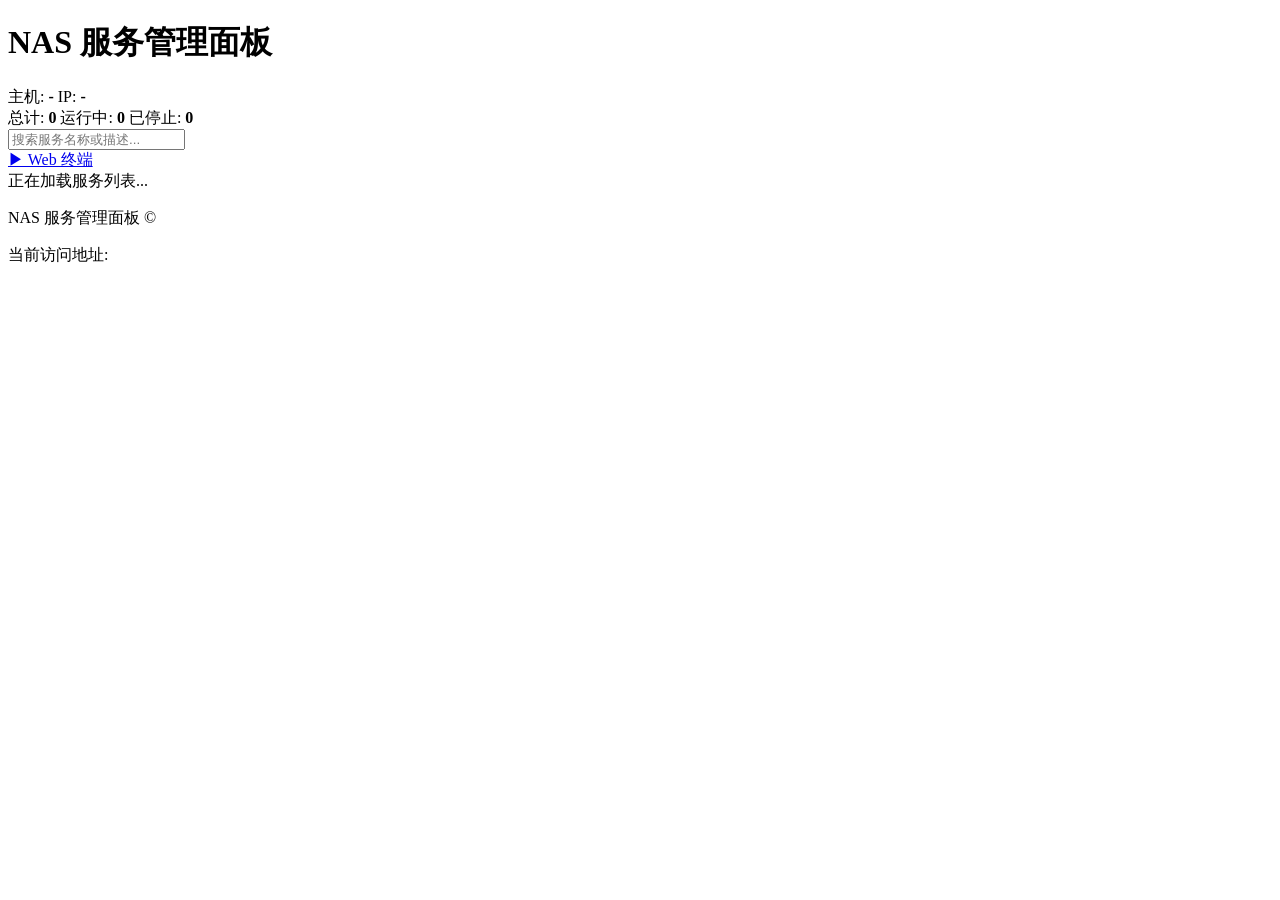
==== web/templates/index.html @ 7465f751 "refactor: 将项目从Python迁移到Go语言重写 本次提交完成了从Python Flask栈到纯Go语言的完整迁移： 1. 新增go.mod/go.sum管理Go依赖，替换原Python r" ====
<!DOCTYPE html>
<html lang="zh-CN">
<head>
    <meta charset="UTF-8">
    <meta name="viewport" content="width=device-width, initial-scale=1.0">
    <title>NAS 服务管理面板</title>
    <link rel="stylesheet" href="/static/css/style.css">
</head>
<body>
    <div class="container">
        <header>
            <h1>NAS 服务管理面板</h1>
            <div class="host-info">
                <span>主机: <strong id="hostname">-</strong></span>
                <span>IP: <strong id="host-ip">-</strong></span>
            </div>
            <div class="stats-bar">
                <span>总计: <strong id="total-count">0</strong></span>
                <span>运行中: <strong id="active-count" class="text-green">0</strong></span>
                <span>已停止: <strong id="inactive-count" class="text-red">0</strong></span>
            </div>
            <div class="search-bar">
                <input type="text" id="search-input" placeholder="搜索服务名称或描述...">
            </div>
            <div class="nav-links">
                <a href="/terminal" class="nav-link">▶ Web 终端</a>
            </div>
        </header>

        <main id="service-container">
            <div class="no-services">正在加载服务列表...</div>
        </main>

        <footer>
            <p>NAS 服务管理面板 &copy; <span id="current-year"></span></p>
            <p>当前访问地址: <span id="current-host"></span></p>
        </footer>
    </div>

    <div id="toast-container"></div>
    <script src="/static/js/app.js"></script>
</body>
</html>
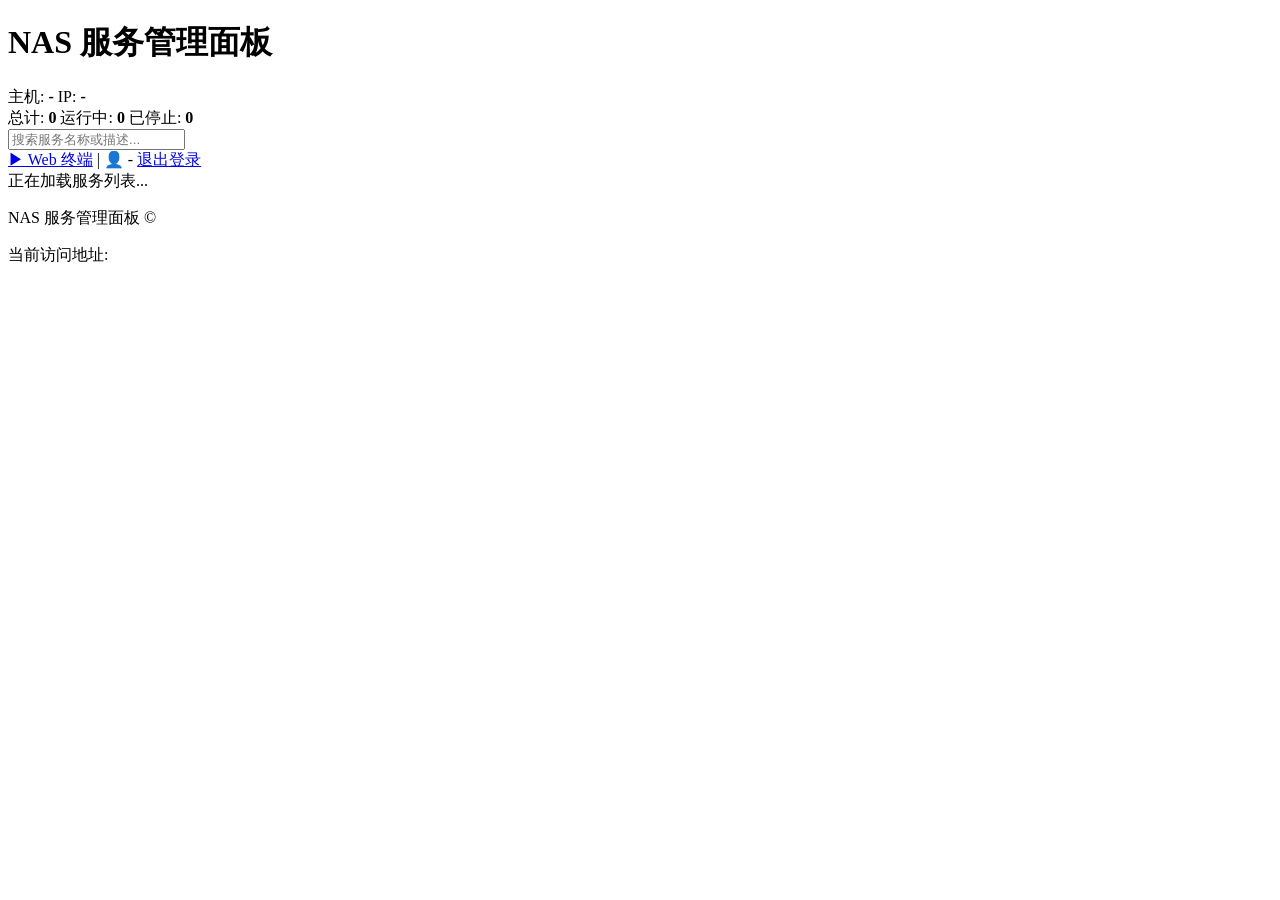
==== commit 4cad5346: "feat: add user authentication and web UI login/logout function - add user auth module with session m" ====
--- a/web/templates/index.html
+++ b/web/templates/index.html
@@ -24,6 +24,9 @@
             </div>
             <div class="nav-links">
                 <a href="/terminal" class="nav-link">▶ Web 终端</a>
+                <span class="nav-separator">|</span>
+                <span class="user-info">👤 <span id="username-display">-</span></span>
+                <a href="/logout" class="nav-link nav-logout">退出登录</a>
             </div>
         </header>
 
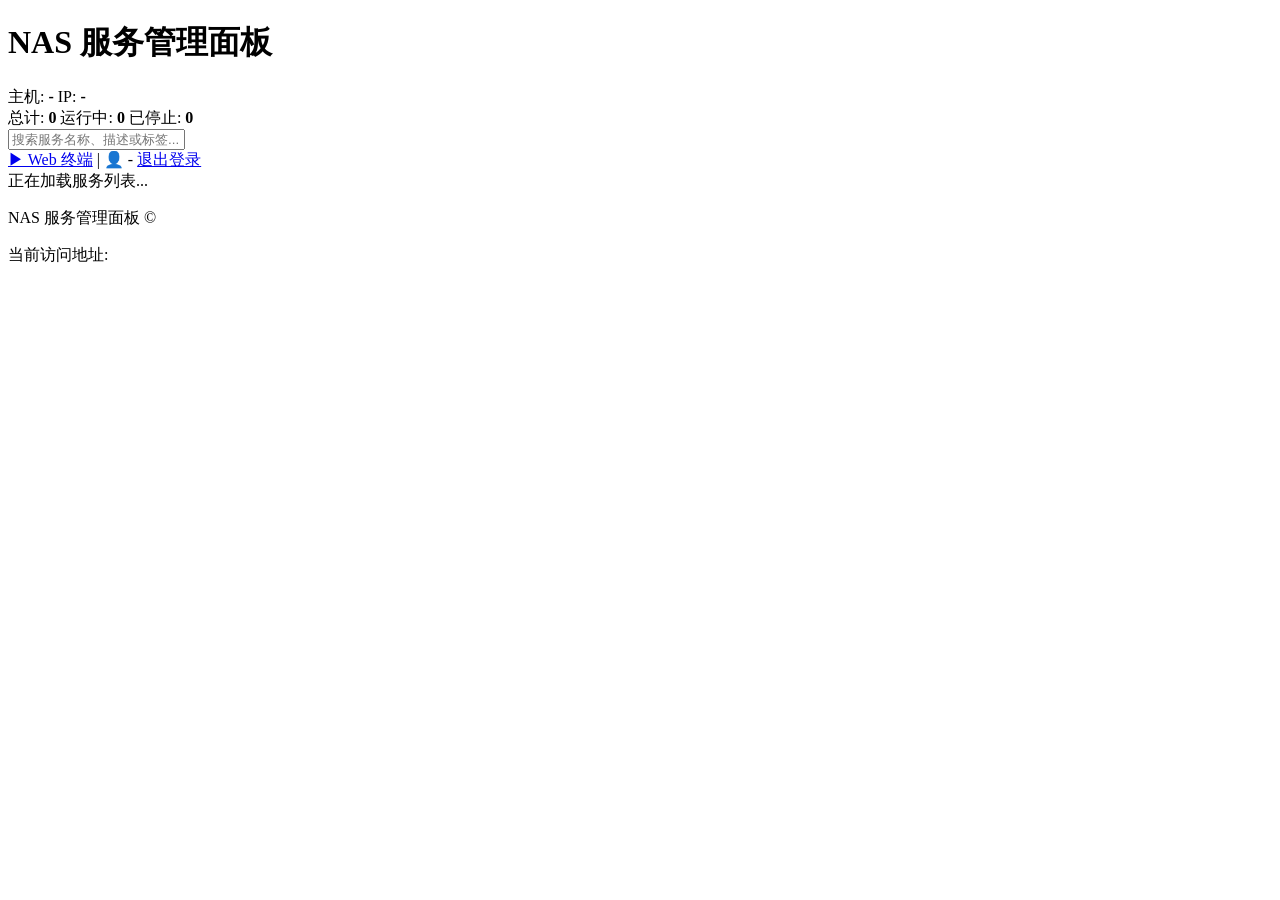
==== commit a0892e41: "feat: 实现服务标签分组与完整PTY终端支持 1. 新增服务标签与分组配置，扩展服务结构体 2. 前端添加搜索、标签、分组过滤功能 3. 实现完整Linux/macOS PTY终端支持，修复终端尺" ====
--- a/web/templates/index.html
+++ b/web/templates/index.html
@@ -20,8 +20,10 @@
                 <span>已停止: <strong id="inactive-count" class="text-red">0</strong></span>
             </div>
             <div class="search-bar">
-                <input type="text" id="search-input" placeholder="搜索服务名称或描述...">
+                <input type="text" id="search-input" placeholder="搜索服务名称、描述或标签...">
             </div>
+            <div class="filter-bar" id="tag-bar"></div>
+            <div class="filter-bar" id="group-bar"></div>
             <div class="nav-links">
                 <a href="/terminal" class="nav-link">▶ Web 终端</a>
                 <span class="nav-separator">|</span>
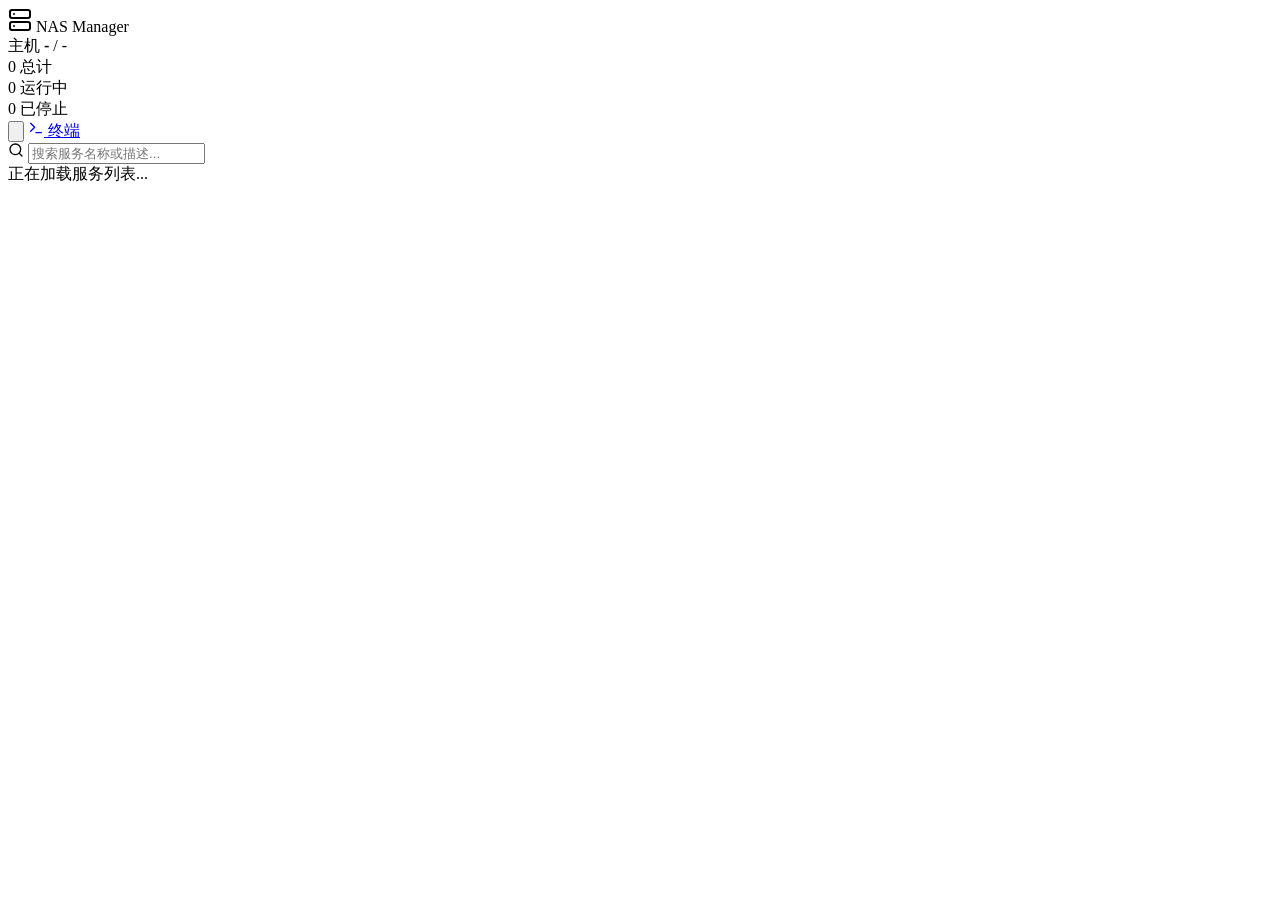
==== commit ad41884f: "refactor: 重构WebSocket服务，合并HTTP和WS端口 - 移除独立的WebSocket端口配置，统一使用主HTTP端口 - 调整终端WebSocket连接地址，移除硬编码端口 - 简" ====
--- a/web/templates/index.html
+++ b/web/templates/index.html
@@ -7,40 +7,65 @@
     <link rel="stylesheet" href="/static/css/style.css">
 </head>
 <body>
-    <div class="container">
-        <header>
-            <h1>NAS 服务管理面板</h1>
-            <div class="host-info">
-                <span>主机: <strong id="hostname">-</strong></span>
-                <span>IP: <strong id="host-ip">-</strong></span>
+    <header class="topbar">
+        <div class="topbar-left">
+            <div class="logo">
+                <svg width="24" height="24" viewBox="0 0 24 24" fill="none" stroke="currentColor" stroke-width="2" stroke-linecap="round" stroke-linejoin="round"><rect x="2" y="2" width="20" height="8" rx="2" ry="2"/><rect x="2" y="14" width="20" height="8" rx="2" ry="2"/><line x1="6" y1="6" x2="6.01" y2="6"/><line x1="6" y1="18" x2="6.01" y2="18"/></svg>
+                <span class="logo-text">NAS Manager</span>
             </div>
-            <div class="stats-bar">
-                <span>总计: <strong id="total-count">0</strong></span>
-                <span>运行中: <strong id="active-count" class="text-green">0</strong></span>
-                <span>已停止: <strong id="inactive-count" class="text-red">0</strong></span>
+            <div class="host-badge">
+                <span class="host-label">主机</span>
+                <strong id="hostname">-</strong>
+                <span class="host-sep">/</span>
+                <span id="host-ip">-</span>
             </div>
-            <div class="search-bar">
-                <input type="text" id="search-input" placeholder="搜索服务名称、描述或标签...">
+        </div>
+        <div class="topbar-center">
+            <div class="stats-group">
+                <div class="stat-item">
+                    <span class="stat-value" id="total-count">0</span>
+                    <span class="stat-label">总计</span>
+                </div>
+                <div class="stat-item stat-green">
+                    <span class="stat-value" id="active-count">0</span>
+                    <span class="stat-label">运行中</span>
+                </div>
+                <div class="stat-item stat-red">
+                    <span class="stat-value" id="inactive-count">0</span>
+                    <span class="stat-label">已停止</span>
+                </div>
             </div>
-            <div class="filter-bar" id="tag-bar"></div>
-            <div class="filter-bar" id="group-bar"></div>
-            <div class="nav-links">
-                <a href="/terminal" class="nav-link">▶ Web 终端</a>
-                <span class="nav-separator">|</span>
-                <span class="user-info">👤 <span id="username-display">-</span></span>
-                <a href="/logout" class="nav-link nav-logout">退出登录</a>
-            </div>
-        </header>
+        </div>
+        <div class="topbar-right">
+            <span class="user-badge" id="user-badge" style="display:none">
+                <svg width="14" height="14" viewBox="0 0 24 24" fill="none" stroke="currentColor" stroke-width="2" stroke-linecap="round" stroke-linejoin="round"><path d="M20 21v-2a4 4 0 0 0-4-4H8a4 4 0 0 0-4 4v2"/><circle cx="12" cy="7" r="4"/></svg>
+                <span id="username-display">-</span>
+            </span>
+            <button class="topbar-btn theme-btn" id="theme-toggle" title="切换主题">
+                <svg id="theme-icon-sun" viewBox="0 0 24 24" fill="none" stroke="currentColor" stroke-width="2" stroke-linecap="round" stroke-linejoin="round"><circle cx="12" cy="12" r="5"/><line x1="12" y1="1" x2="12" y2="3"/><line x1="12" y1="21" x2="12" y2="23"/><line x1="4.22" y1="4.22" x2="5.64" y2="5.64"/><line x1="18.36" y1="18.36" x2="19.78" y2="19.78"/><line x1="1" y1="12" x2="3" y2="12"/><line x1="21" y1="12" x2="23" y2="12"/><line x1="4.22" y1="19.78" x2="5.64" y2="18.36"/><line x1="18.36" y1="5.64" x2="19.78" y2="4.22"/></svg>
+                <svg id="theme-icon-moon" viewBox="0 0 24 24" fill="none" stroke="currentColor" stroke-width="2" stroke-linecap="round" stroke-linejoin="round" style="display:none"><path d="M21 12.79A9 9 0 1 1 11.21 3 7 7 0 0 0 21 12.79z"/></svg>
+            </button>
+            <a href="/terminal" class="topbar-btn">
+                <svg width="16" height="16" viewBox="0 0 24 24" fill="none" stroke="currentColor" stroke-width="2" stroke-linecap="round" stroke-linejoin="round"><polyline points="4 17 10 11 4 5"/><line x1="12" y1="19" x2="20" y2="19"/></svg>
+                <span>终端</span>
+            </a>
+        </div>
+    </header>
 
-        <main id="service-container">
-            <div class="no-services">正在加载服务列表...</div>
-        </main>
+    <div class="toolbar">
+        <div class="search-wrap">
+            <svg class="search-icon" width="16" height="16" viewBox="0 0 24 24" fill="none" stroke="currentColor" stroke-width="2" stroke-linecap="round" stroke-linejoin="round"><circle cx="11" cy="11" r="8"/><line x1="21" y1="21" x2="16.65" y2="16.65"/></svg>
+            <input type="text" id="search-input" class="search-input" placeholder="搜索服务名称或描述...">
+        </div>
+        <div class="filter-bar" id="category-bar"></div>
+    </div>
 
-        <footer>
-            <p>NAS 服务管理面板 &copy; <span id="current-year"></span></p>
-            <p>当前访问地址: <span id="current-host"></span></p>
-        </footer>
-    </div>
+    <main id="service-container">
+        <div class="loading-state">
+            <div class="spinner"></div>
+            <span>正在加载服务列表...</span>
+        </div>
+    </main>
 
     <div id="toast-container"></div>
     <script src="/static/js/app.js"></script>
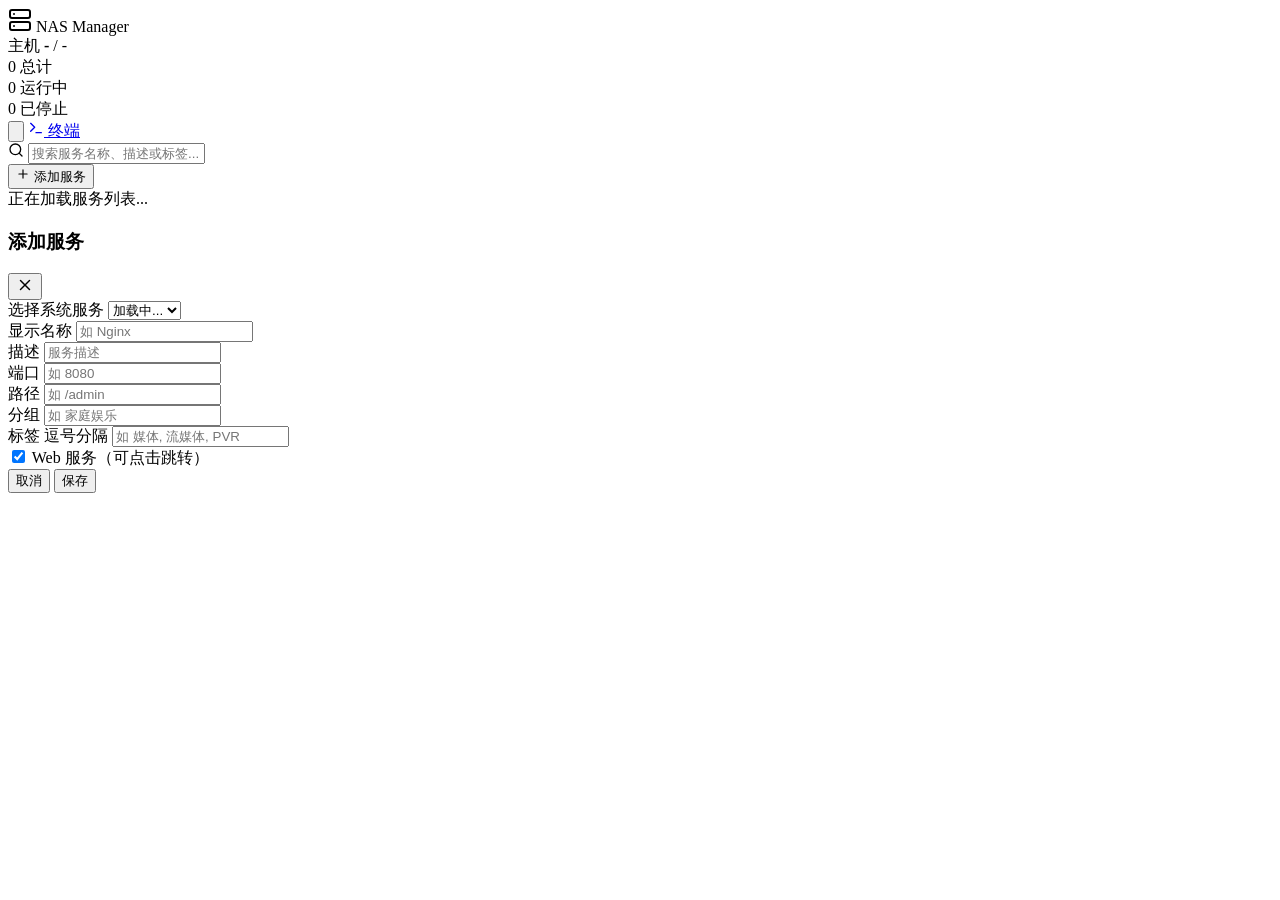
==== commit f952c977: "feat: 系统PAM认证、服务标签分组管理、PTY用户切换" ====
--- a/web/templates/index.html
+++ b/web/templates/index.html
@@ -37,10 +37,19 @@
             </div>
         </div>
         <div class="topbar-right">
-            <span class="user-badge" id="user-badge" style="display:none">
-                <svg width="14" height="14" viewBox="0 0 24 24" fill="none" stroke="currentColor" stroke-width="2" stroke-linecap="round" stroke-linejoin="round"><path d="M20 21v-2a4 4 0 0 0-4-4H8a4 4 0 0 0-4 4v2"/><circle cx="12" cy="7" r="4"/></svg>
-                <span id="username-display">-</span>
-            </span>
+            <div class="user-menu" id="user-menu" style="display:none">
+                <button class="topbar-btn user-btn" id="user-badge">
+                    <svg width="14" height="14" viewBox="0 0 24 24" fill="none" stroke="currentColor" stroke-width="2" stroke-linecap="round" stroke-linejoin="round"><path d="M20 21v-2a4 4 0 0 0-4-4H8a4 4 0 0 0-4 4v2"/><circle cx="12" cy="7" r="4"/></svg>
+                    <span id="username-display">-</span>
+                    <svg width="12" height="12" viewBox="0 0 24 24" fill="none" stroke="currentColor" stroke-width="2" stroke-linecap="round" stroke-linejoin="round"><polyline points="6 9 12 15 18 9"/></svg>
+                </button>
+                <div class="user-dropdown" id="user-dropdown">
+                    <button class="dropdown-item" id="logout-btn">
+                        <svg width="14" height="14" viewBox="0 0 24 24" fill="none" stroke="currentColor" stroke-width="2" stroke-linecap="round" stroke-linejoin="round"><path d="M9 21H5a2 2 0 0 1-2-2V5a2 2 0 0 1 2-2h4"/><polyline points="16 17 21 12 16 7"/><line x1="21" y1="12" x2="9" y2="12"/></svg>
+                        <span>退出登录</span>
+                    </button>
+                </div>
+            </div>
             <button class="topbar-btn theme-btn" id="theme-toggle" title="切换主题">
                 <svg id="theme-icon-sun" viewBox="0 0 24 24" fill="none" stroke="currentColor" stroke-width="2" stroke-linecap="round" stroke-linejoin="round"><circle cx="12" cy="12" r="5"/><line x1="12" y1="1" x2="12" y2="3"/><line x1="12" y1="21" x2="12" y2="23"/><line x1="4.22" y1="4.22" x2="5.64" y2="5.64"/><line x1="18.36" y1="18.36" x2="19.78" y2="19.78"/><line x1="1" y1="12" x2="3" y2="12"/><line x1="21" y1="12" x2="23" y2="12"/><line x1="4.22" y1="19.78" x2="5.64" y2="18.36"/><line x1="18.36" y1="5.64" x2="19.78" y2="4.22"/></svg>
                 <svg id="theme-icon-moon" viewBox="0 0 24 24" fill="none" stroke="currentColor" stroke-width="2" stroke-linecap="round" stroke-linejoin="round" style="display:none"><path d="M21 12.79A9 9 0 1 1 11.21 3 7 7 0 0 0 21 12.79z"/></svg>
@@ -53,11 +62,18 @@
     </header>
 
     <div class="toolbar">
-        <div class="search-wrap">
-            <svg class="search-icon" width="16" height="16" viewBox="0 0 24 24" fill="none" stroke="currentColor" stroke-width="2" stroke-linecap="round" stroke-linejoin="round"><circle cx="11" cy="11" r="8"/><line x1="21" y1="21" x2="16.65" y2="16.65"/></svg>
-            <input type="text" id="search-input" class="search-input" placeholder="搜索服务名称或描述...">
+        <div class="toolbar-row">
+            <div class="search-wrap">
+                <svg class="search-icon" width="16" height="16" viewBox="0 0 24 24" fill="none" stroke="currentColor" stroke-width="2" stroke-linecap="round" stroke-linejoin="round"><circle cx="11" cy="11" r="8"/><line x1="21" y1="21" x2="16.65" y2="16.65"/></svg>
+                <input type="text" id="search-input" class="search-input" placeholder="搜索服务名称、描述或标签...">
+            </div>
+            <button class="topbar-btn add-btn" id="add-service-btn">
+                <svg width="14" height="14" viewBox="0 0 24 24" fill="none" stroke="currentColor" stroke-width="2" stroke-linecap="round" stroke-linejoin="round"><line x1="12" y1="5" x2="12" y2="19"/><line x1="5" y1="12" x2="19" y2="12"/></svg>
+                <span>添加服务</span>
+            </button>
         </div>
-        <div class="filter-bar" id="category-bar"></div>
+        <div class="filter-bar" id="group-bar"></div>
+        <div class="filter-bar" id="tag-bar"></div>
     </div>
 
     <main id="service-container">
@@ -67,6 +83,68 @@
         </div>
     </main>
 
+    <!-- 服务编辑弹窗 -->
+    <div class="modal" id="service-modal">
+        <div class="modal-overlay"></div>
+        <div class="modal-content">
+            <div class="modal-header">
+                <h3 id="modal-title">添加服务</h3>
+                <button class="modal-close" id="modal-close">
+                    <svg width="18" height="18" viewBox="0 0 24 24" fill="none" stroke="currentColor" stroke-width="2" stroke-linecap="round" stroke-linejoin="round"><line x1="18" y1="6" x2="6" y2="18"/><line x1="6" y1="6" x2="18" y2="18"/></svg>
+                </button>
+            </div>
+            <div class="modal-body" id="service-form">
+                <div class="form-group" id="svc-system-select-group">
+                    <label>选择系统服务</label>
+                    <select id="svc-system-select" class="form-select">
+                        <option value="">加载中...</option>
+                    </select>
+                </div>
+                <div class="form-group" id="svc-name-group" style="display:none">
+                    <label>服务名称</label>
+                    <input type="text" id="svc-name" class="form-input" placeholder="如 nginx.service">
+                </div>
+                <div class="form-group">
+                    <label>显示名称</label>
+                    <input type="text" id="svc-display-name" class="form-input" placeholder="如 Nginx">
+                </div>
+                <div class="form-group">
+                    <label>描述</label>
+                    <input type="text" id="svc-description" class="form-input" placeholder="服务描述">
+                </div>
+                <div class="form-row">
+                    <div class="form-group">
+                        <label>端口</label>
+                        <input type="number" id="svc-port" class="form-input" placeholder="如 8080">
+                    </div>
+                    <div class="form-group">
+                        <label>路径</label>
+                        <input type="text" id="svc-path" class="form-input" placeholder="如 /admin">
+                    </div>
+                </div>
+                <div class="form-group">
+                    <label>分组</label>
+                    <input type="text" id="svc-group" class="form-input" list="group-list" placeholder="如 家庭娱乐">
+                    <datalist id="group-list"></datalist>
+                </div>
+                <div class="form-group">
+                    <label>标签 <span class="form-hint">逗号分隔</span></label>
+                    <input type="text" id="svc-tags" class="form-input" placeholder="如 媒体, 流媒体, PVR">
+                </div>
+                <div class="form-group form-checkbox">
+                    <label>
+                        <input type="checkbox" id="svc-web" checked>
+                        <span>Web 服务（可点击跳转）</span>
+                    </label>
+                </div>
+            </div>
+            <div class="modal-footer">
+                <button class="btn btn-secondary" id="modal-cancel">取消</button>
+                <button class="btn btn-primary" id="modal-save">保存</button>
+            </div>
+        </div>
+    </div>
+
     <div id="toast-container"></div>
     <script src="/static/js/app.js"></script>
 </body>
